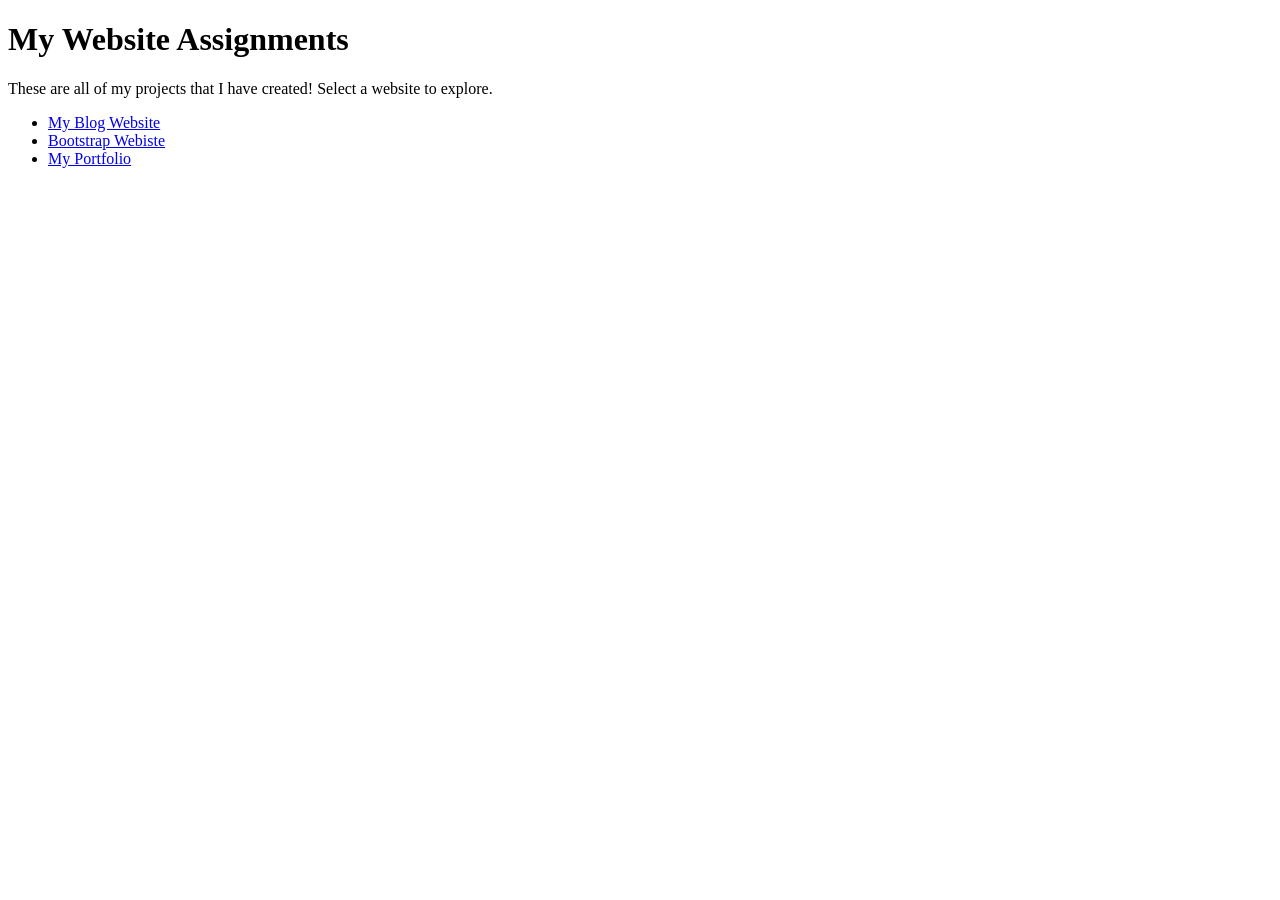
==== index.html @ 2a8594cb "Add files via upload" ====
<!DOCTYPE html>
<html lang="en">
<head>
	<meta name="viewport" content="width=device-width, initial-scale=1.0">
	<title>My Website Portfolio</title>
</head>

<body>
	<h1>My Website Assignments</h1>
	<p> These are all of my projects that I have created! Select a website to explore.</p>
	
	<ul>
		<li><a href="file:///C:/Users/annem/OneDrive/Desktop/repository/fivepagews/index.html">My Blog Website</a></li>
		<li><a href="bootstrapws/index.html">Bootstrap Webiste</a></li>
		<li><a href="portfolio/index.html">My Portfolio</a></li>
	</ul>
	
</body>
</html>
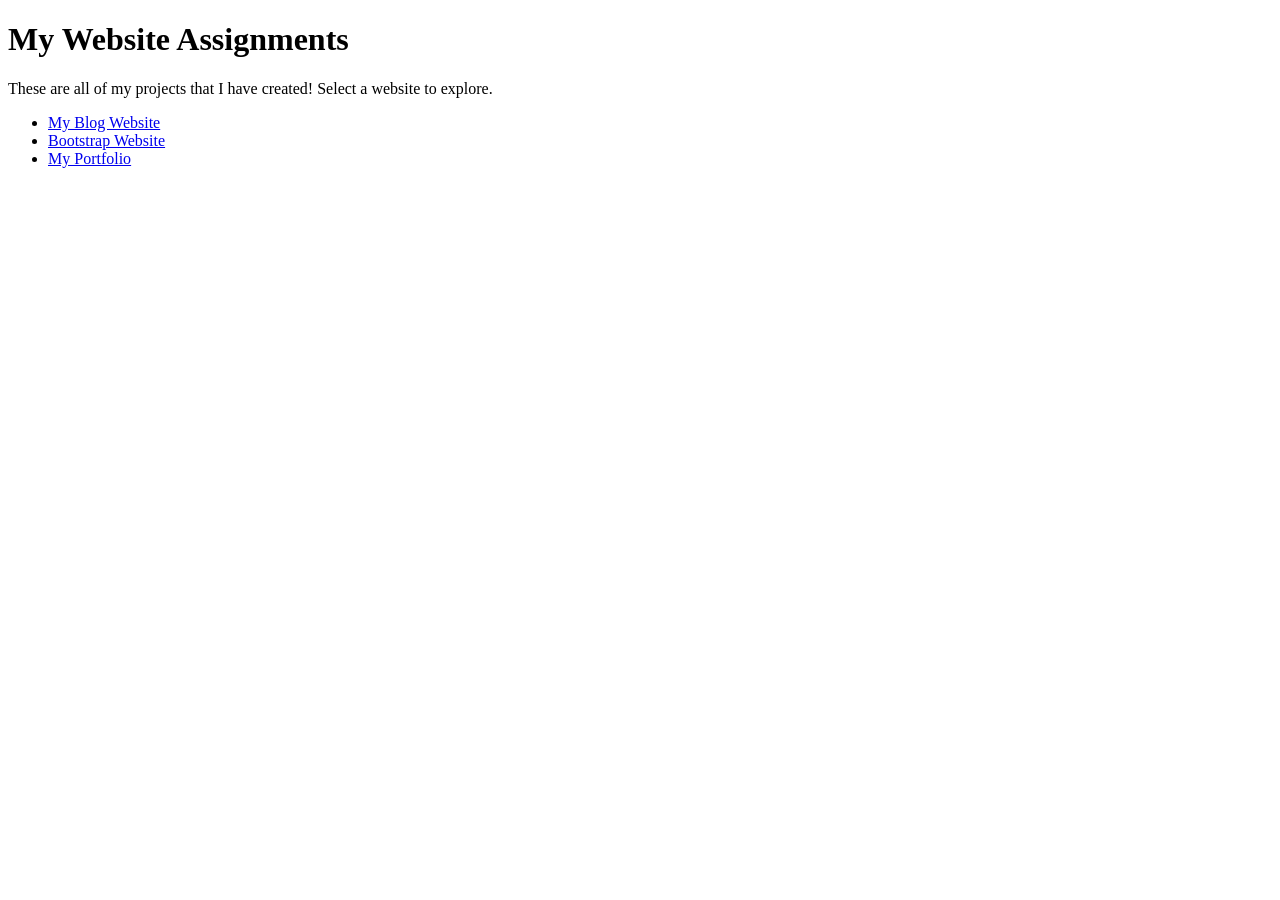
==== commit 4a04bd3a: "update index.html for bootstrapws" ====
--- a/index.html
+++ b/index.html
@@ -10,9 +10,9 @@
 	<p> These are all of my projects that I have created! Select a website to explore.</p>
 	
 	<ul>
-		<li><a href="file:///C:/Users/annem/OneDrive/Desktop/repository/fivepagews/index.html">My Blog Website</a></li>
-		<li><a href="bootstrapws/index.html">Bootstrap Webiste</a></li>
-		<li><a href="portfolio/index.html">My Portfolio</a></li>
+		<li><a href="fivepagews\index.html">My Blog Website</a></li>
+		<li><a href="bootstrapws\index.html">Bootstrap Website</a></li>
+		<li><a href="portfolio\index.html">My Portfolio</a></li>
 	</ul>
 	
 </body>
